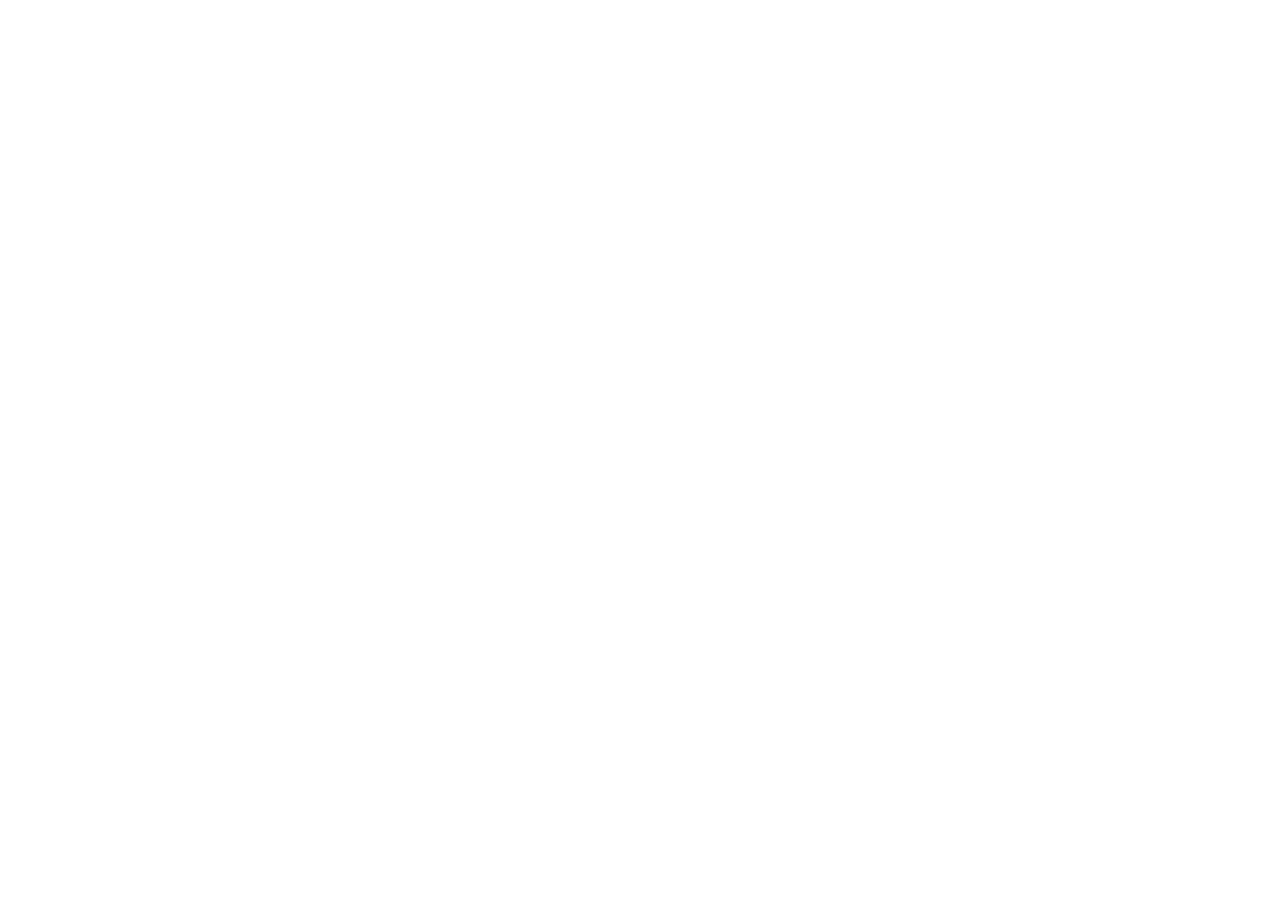
==== index.html @ 84843761 "Init Repo" ====
<!DOCTYPE html>
<html lang="en">
<head>
  <meta charset="UTF-8">
  <title>Key Detection</title>
  <script type="text/javascript" src="http://www.cornify.com/js/cornify.js"></script>
</head>
<body>
<script>
</script>
</body>
</html>
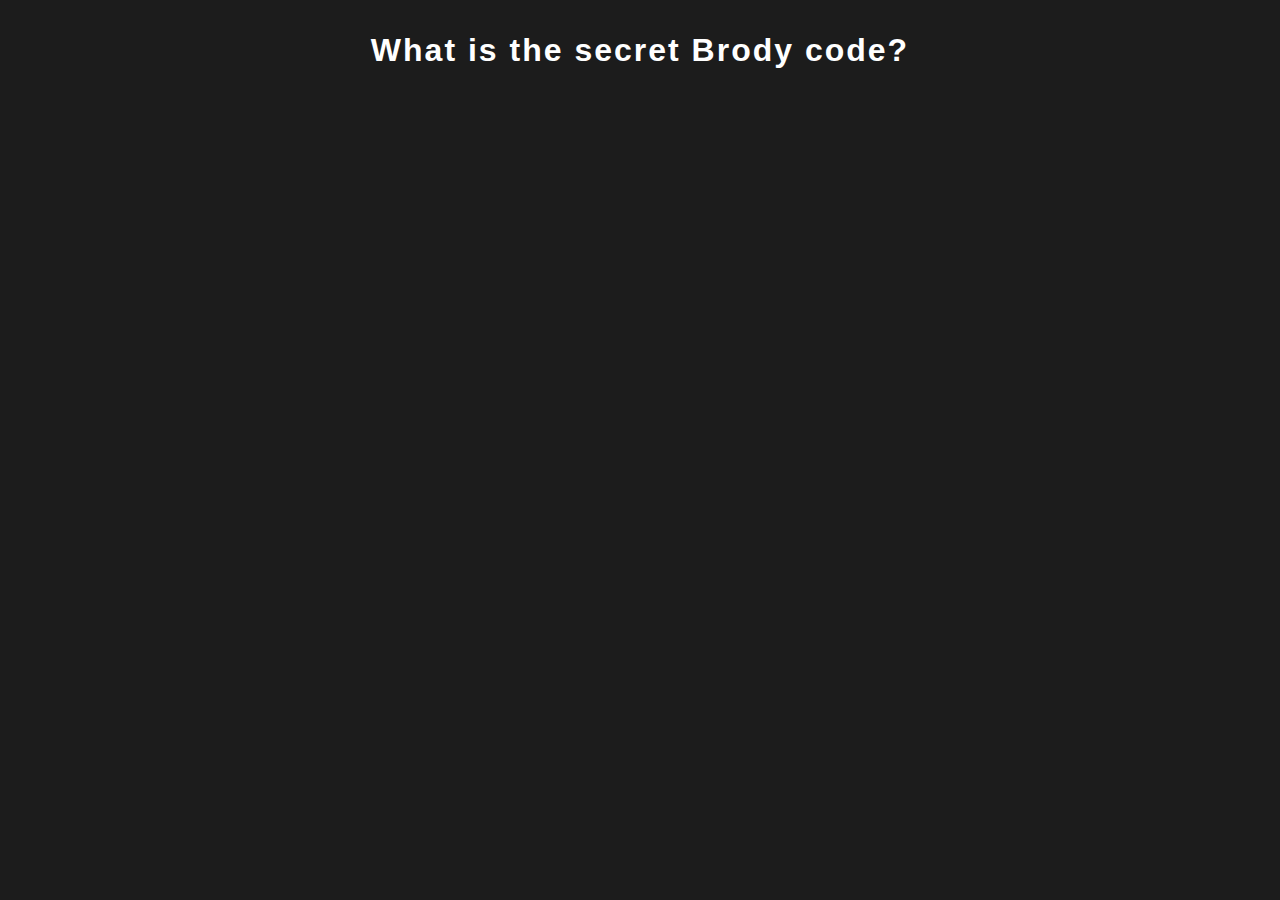
==== commit 29f93aae: "Add text to give a clue to user as to what to do" ====
--- a/index.html
+++ b/index.html
@@ -4,9 +4,28 @@
   <meta charset="UTF-8">
   <title>Key Detection</title>
   <script type="text/javascript" src="http://www.cornify.com/js/cornify.js"></script>
+  <link rel="stylesheet" href="style.css">
 </head>
 <body>
+  <h3>What is the secret Brody code?</h3>
+  <img src="./images/happy.jpg" alt="You did it message with swanky dog picture.">
+
 <script>
+const pressed = [];
+const secretCode = "aboo-ajoo";
+const congrats = document.querySelector('img');
+
+window.addEventListener('keyup', (e) => {
+  if (congrats.style.display === 'flex') {
+    congrats.style.display = 'none'
+  }
+  pressed.push(e.key);
+  pressed.splice(-secretCode.length - 1, pressed.length - secretCode.length)
+  if(pressed.join('').includes(secretCode)) {
+    congrats.style.display = 'flex';
+  }
+  })
+
 </script>
 </body>
 </html>
--- a/style.css
+++ b/style.css
@@ -0,0 +1,19 @@
+body {
+  background-color: #1c1c1c;
+}
+
+h3 {
+  color: white;
+  text-align: center;
+  font-family: sans-serif;
+  font-size: 32px;
+  letter-spacing: 2px;
+}
+
+img {
+  flex: 1;
+  display: none;
+  max-width: 100%;
+  align-items: center;
+  justify-content: center:
+}
